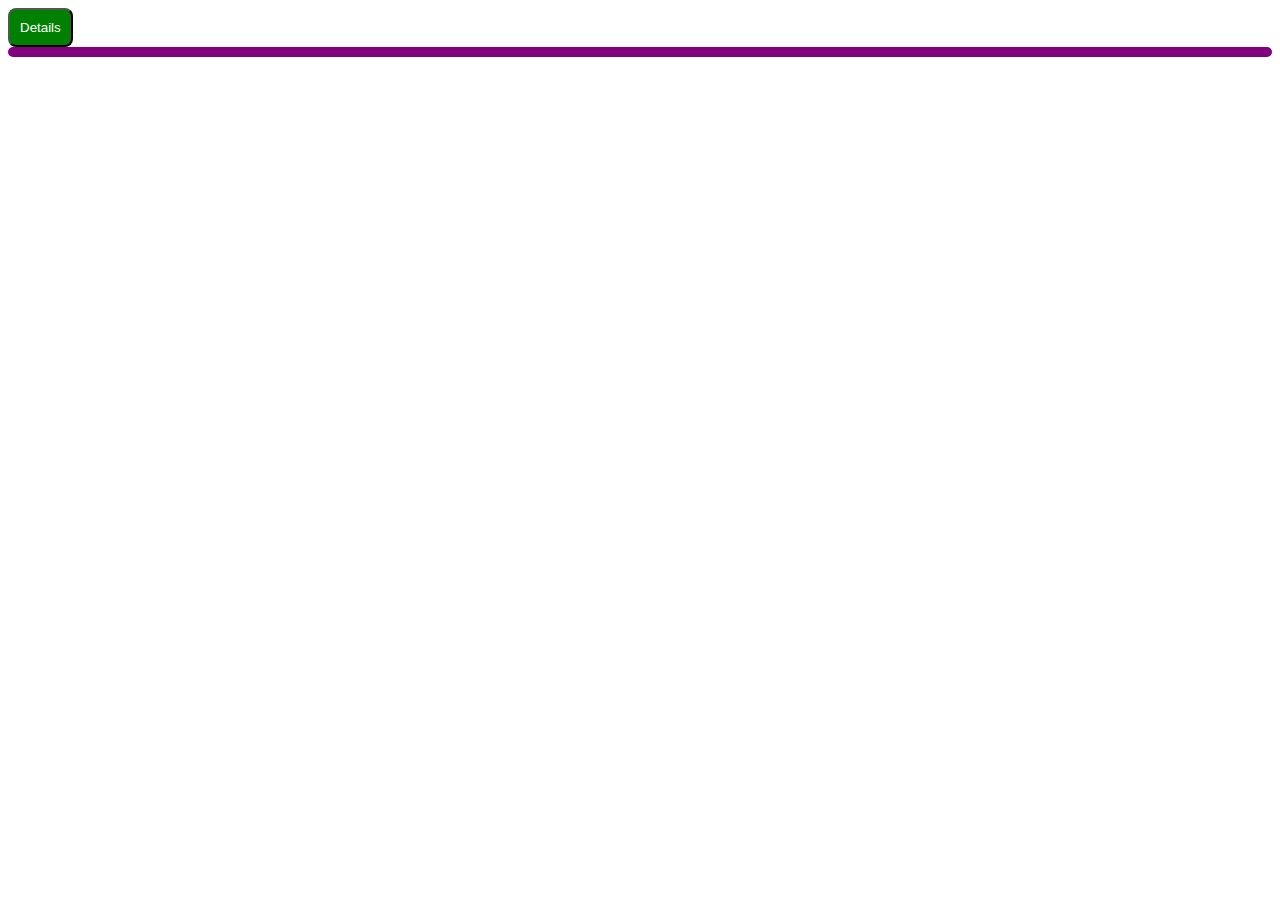
==== index.html @ 22f395da "Starting to add changes to this Project" ====
<!DOCTYPE html>
<html lang="en" dir="ltr">
  <head>
    <meta charset="utf-8">
    <meta name="viewport" content="width=device-width, initial-scale=1.0">
    <link rel="stylesheet" href="css/style.css">
    <title>Home</title>
  </head>
  <body>
    <button id="button" type="button" name="button">Details</button>
    <div id="output"></div>

    <script src="js/app.js" charset="utf-8"></script>
  </body>
</html>
---- css/style.css ----
*{
  font-family: sans-serif;
  text-decoration: none;
}

#button{
  background-color: green;
  color: white;
  padding: 10px;
  border-radius: 8px;
}

#output{
  background-color: purple;
  color: white;
  padding: 5px;
  border-radius: 10px;
  border-color: red;
  text-rendering: auto;
  width: auto;
  height: auto;
}
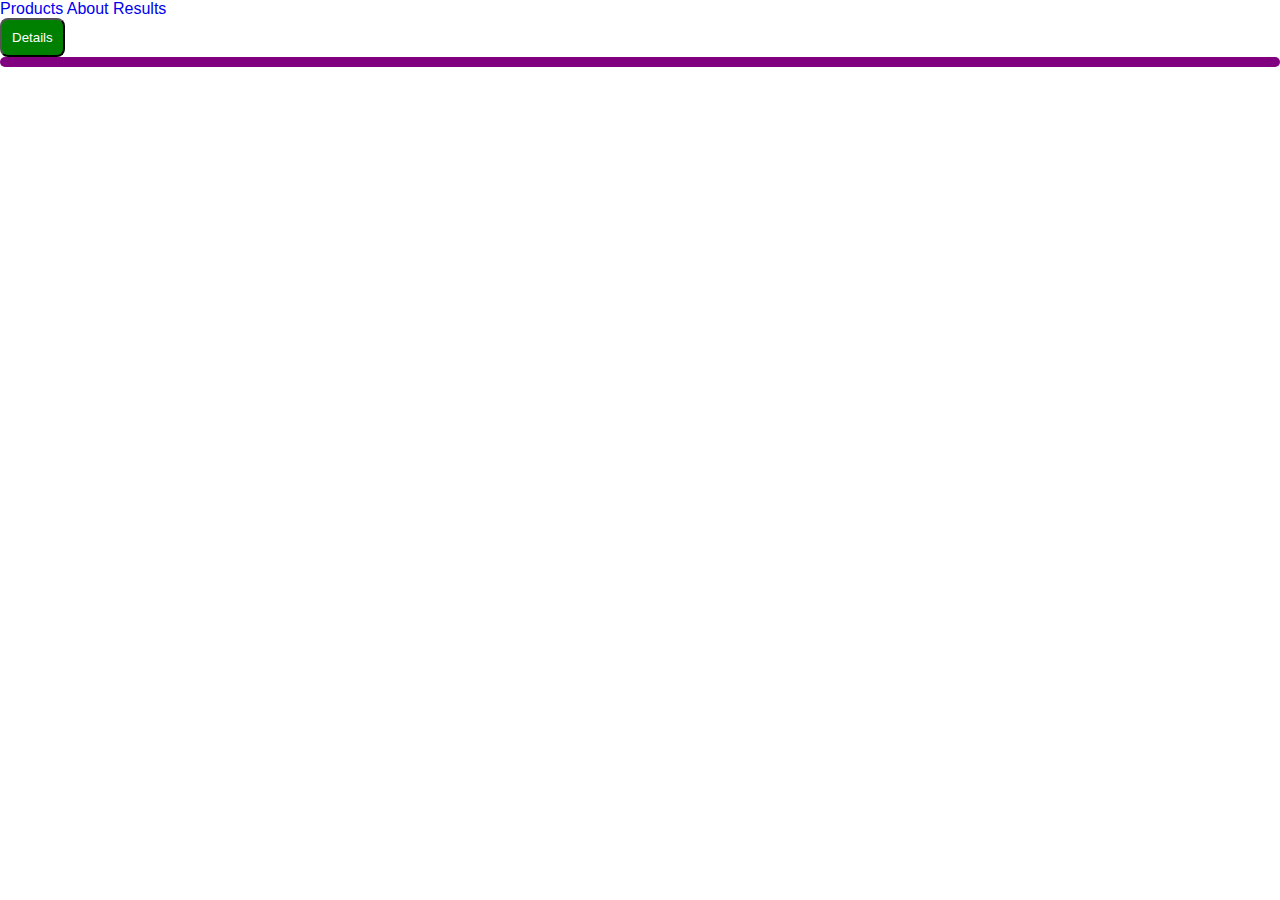
==== commit 8972894d: "Starting to add changes to this Project" ====
--- a/index.html
+++ b/index.html
@@ -7,6 +7,11 @@
     <title>Home</title>
   </head>
   <body>
+    <header>
+      <a href="ajax1.html">Products</a>
+      <a href="ajax2.html">About</a>
+      <a href="#">Results</a>
+    </header>
     <button id="button" type="button" name="button">Details</button>
     <div id="output"></div>
 
--- a/css/style.css
+++ b/css/style.css
@@ -1,6 +1,7 @@
 *{
   font-family: sans-serif;
   text-decoration: none;
+  margin: 0px;
 }
 
 #button{
